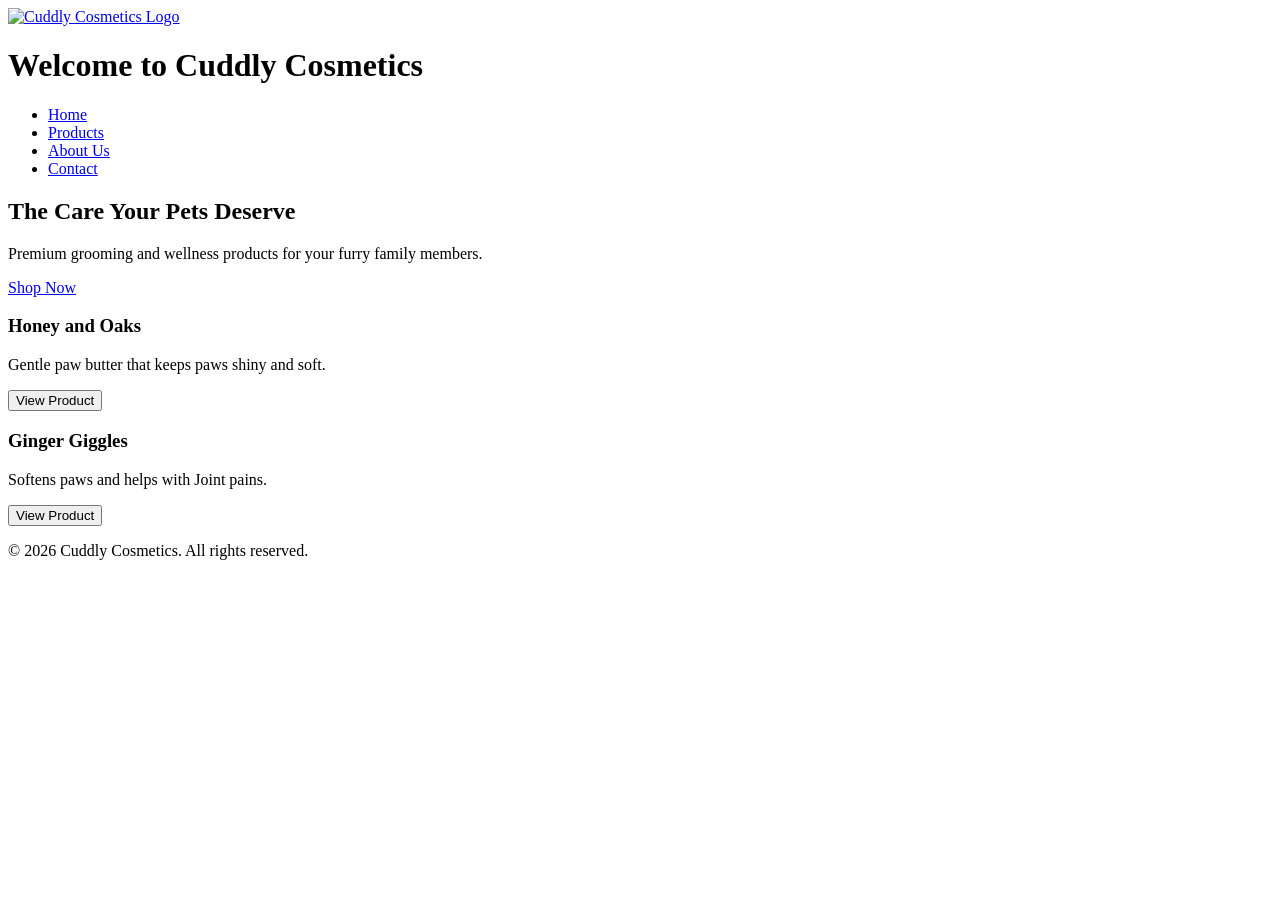
==== homepage.html @ 2f154d7d "this is the code for pet website" ====
<!DOCTYPE html>
<html lang="en">
<head>
    <title>Cuddly Cosmetics</title>
    <meta name="viewport" content="width=device-width, initial-scale=1.0">
    <link rel="stylesheet" href="css/base.css">
    <link rel="stylesheet" href="css/layout.css"> 
    <link rel="stylesheet" href="css/components.css">
    <link rel="stylesheet" href="css/responsive.css">
</head>

<body>
    
    <header class="header">
    <a href="homepage.html" class="logo"><img src="images/logo.png" alt="Cuddly Cosmetics Logo"></a>
    <h1>Welcome to Cuddly Cosmetics</h1>
    </header>

    <nav class="navbar">
    <ul>
        <li><a href="index.html" class="active">Home</a></li>
        <li><a href="products.html">Products</a></li>
        <li><a href="about.html">About Us</a></li>
        <li><a href="contact.html">Contact</a></li>
    </ul>
    </nav>

    <section class="hero">
        <h2>The Care Your Pets Deserve</h2>
        <p>Premium grooming and wellness products for your furry family members.</p>
        <a href="products.html" class="btn">Shop Now</a>
    </section>

    <section class="products">
        <div class="card">
            <h3>Honey and Oaks</h3>
            <p>Gentle paw butter that keeps paws shiny and soft.</p>
            <button>View Product</button>
        </div>

        <div class="card">
           <h3>Ginger Giggles</h3>
           <p>Softens paws and helps with Joint pains.</p>
           <button>View Product</button>
        </div>
    </section>

    <footer>
        <p>&copy; 2026 Cuddly Cosmetics. All rights reserved.</p>
    </footer>
</body>
</html>
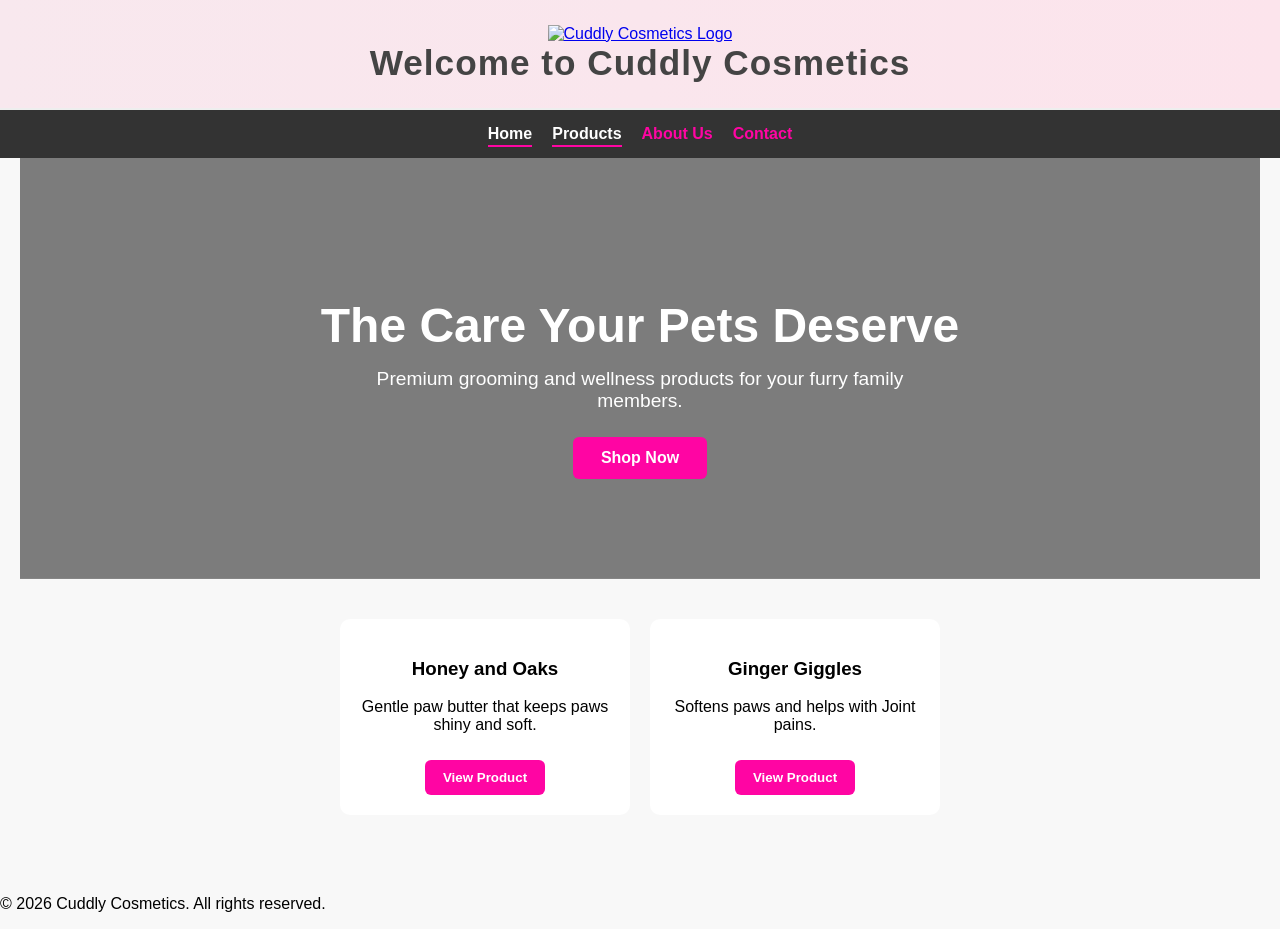
==== commit 30889874: "class="active" Co-Authored-By: DMONROE619 <258289319+dmonroe619@users.noreply.github.com>" ====
--- a/homepage.html
+++ b/homepage.html
@@ -19,7 +19,7 @@
     <nav class="navbar">
     <ul>
         <li><a href="index.html" class="active">Home</a></li>
-        <li><a href="products.html">Products</a></li>
+        <li><a href="products.html"class="active">Products</a></li>
         <li><a href="about.html">About Us</a></li>
         <li><a href="contact.html">Contact</a></li>
     </ul>
--- a/css/base.css
+++ b/css/base.css
@@ -0,0 +1,10 @@
+body {
+    font-family: Arial, sans-serif;
+    margin: 0;
+    padding: 0;
+    background-color: #f8f8f8;
+}
+
+section {
+    margin-bottom: 40px;
+}
--- a/css/layout.css
+++ b/css/layout.css
@@ -0,0 +1,32 @@
+header {
+    background: linear-gradient(to right, #f8e8ee, #fce4ec);
+    padding: 25px;
+    text-align: center;
+    border-bottom: 2px solid #eee;
+}
+
+header h1 {
+    margin: 0;
+    font-size: 2.2rem;
+    color: #444;
+    letter-spacing: 1px;
+}
+
+.navbar ul {
+    list-style: none;
+    display: flex;
+    justify-content: center;
+    align-items: center;
+    gap: 20px;
+    padding: 15px;
+    margin: 0;
+    background-color: #333;
+}
+
+.products {
+    display: flex;
+    justify-content: center;
+    gap: 20px;
+    padding: 40px 20px;
+    flex-wrap: wrap;
+}
--- a/css/components.css
+++ b/css/components.css
@@ -0,0 +1,76 @@
+.navbar a {
+    text-decoration: none;
+    color: rgb(255, 5, 163);
+    font-weight: bold;
+    transition: color 0.3s ease;
+}
+
+.navbar a:hover {
+    color: #fff;
+}
+
+.navbar a.active {
+    color: white;
+    border-bottom: 2px solid rgb(255, 5, 163);
+    padding-bottom: 3px;
+}
+
+.hero {
+    background: linear-gradient(rgba(0,0,0,0.5), rgba(0,0,0,0.5)),
+                url('https://images.unsplash.com/photo-1558944351-c0d7c5d6c0f8?auto=format&fit=crop&w=1600&q=80');
+    background-size: cover;
+    background-position: center;
+    background-repeat: no-repeat;
+    color: white;
+    text-align: center;
+    padding: 100px 20px;
+    max-width: 1200px;
+    margin: 0 auto;
+}
+
+.hero h2 {
+    font-size: 3rem;
+    margin-bottom: 15px;
+}
+
+.hero p {
+    font-size: 1.2rem;
+    max-width: 600px;
+    margin: 0 auto;
+}
+
+.hero .btn {
+    display: inline-block;
+    margin-top: 25px;
+    padding: 12px 28px;
+    background-color: rgb(255, 5, 163);
+    color: white;
+    text-decoration: none;
+    border-radius: 6px;
+    font-weight: bold;
+}
+
+.card {
+    background: white;
+    padding: 20px;
+    border-radius: 10px;
+    width: 250px;
+    text-align: center;
+}
+
+.card button {
+    margin-top: 10px;
+    padding: 10px 18px;
+    border: none;
+    background-color: rgb(255, 5, 163);
+    color: white;
+    border-radius: 6px;
+    cursor: pointer;
+    font-weight: bold;
+    transition: background 0.3s ease, transform 0.2s ease;
+}
+
+.card button:hover {
+    background-color: rgb(200, 0, 120);
+    transform: scale(1.05);
+}
--- a/css/responsive.css
+++ b/css/responsive.css
@@ -0,0 +1,15 @@
+@media (max-width: 768px) {
+    .hero h2 {
+        font-size: 2rem;
+    }
+
+    .hero p {
+        font-size: 1rem;
+    }
+
+    .navbar ul {
+        flex-direction: column;
+        gap: 10px;
+        padding: 20px;
+    }
+}
